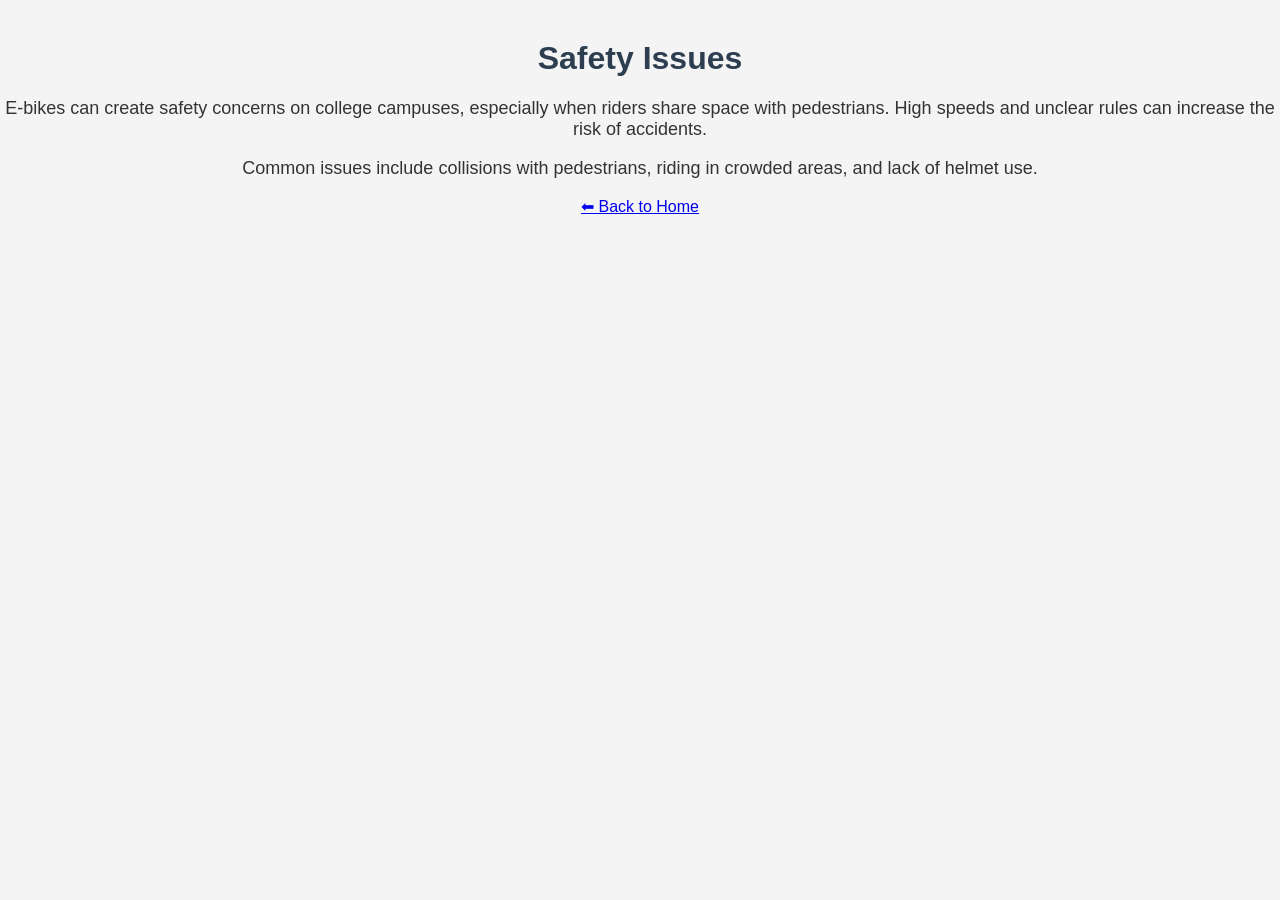
==== safety.html @ 859dd544 "Create safety.html" ====
<!DOCTYPE html>
<html>
<head>
    <title>Safety Issues</title>
    <link rel="stylesheet" href="style.css">
</head>
<body>

<h1>Safety Issues</h1>

<p>E-bikes can create safety concerns on college campuses, especially when riders share space with pedestrians. High speeds and unclear rules can increase the risk of accidents.</p>

<p>Common issues include collisions with pedestrians, riding in crowded areas, and lack of helmet use.</p>

<a href="index.html">⬅ Back to Home</a>

</body>
</html>
---- style.css ----
body {
    font-family: Arial, sans-serif;
    background-color: #f4f4f4;
    text-align: center;
    margin: 0;
    padding: 0;
}

h1 {
    color: #2c3e50;
    margin-top: 40px;
}

p {
    font-size: 18px;
    color: #333;
}
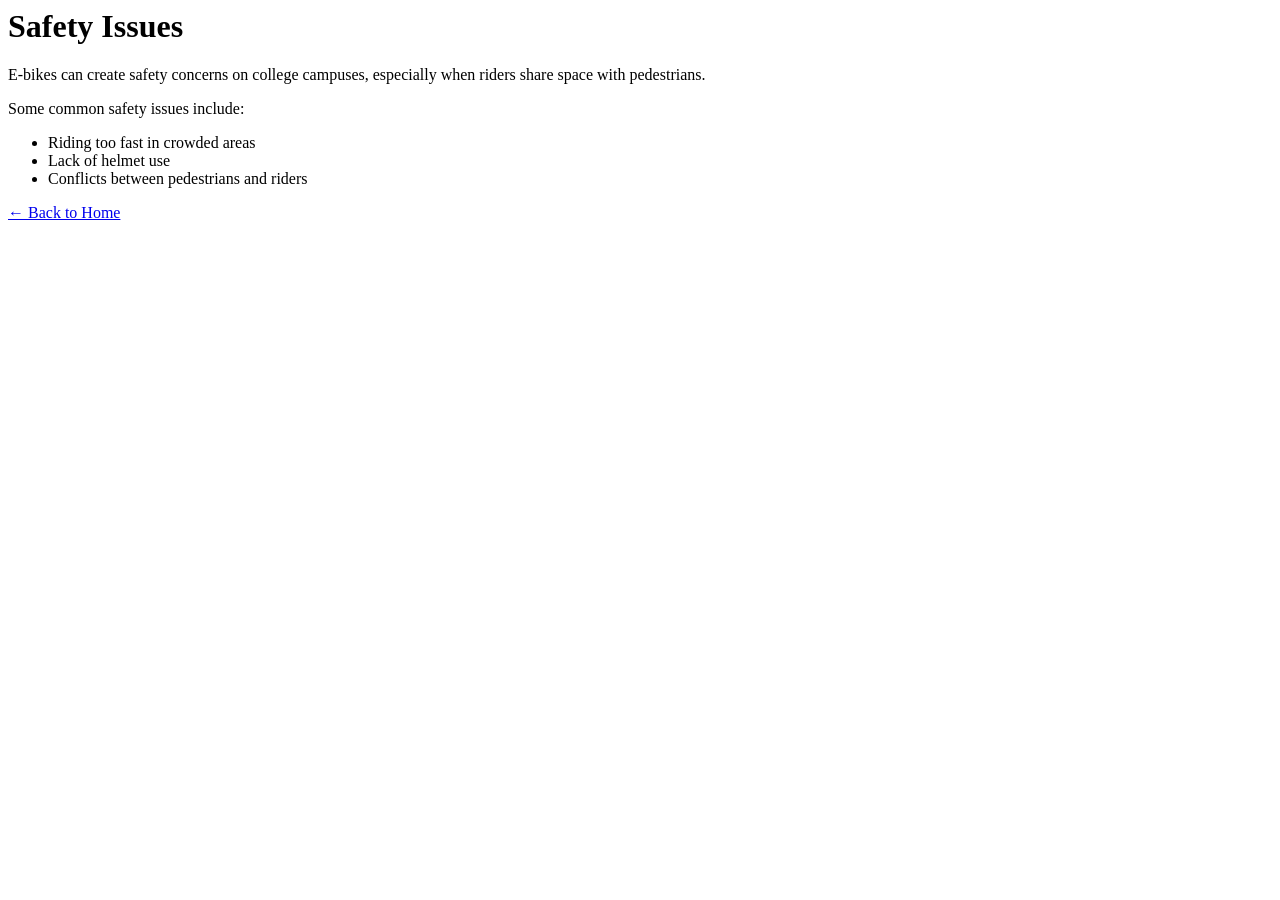
==== commit 3d14782d: "Update safety.html" ====
--- a/safety.html
+++ b/safety.html
@@ -1,18 +1,18 @@
-<!DOCTYPE html>
-<html>
-<head>
-    <title>Safety Issues</title>
-    <link rel="stylesheet" href="style.css">
-</head>
 <body>
 
 <h1>Safety Issues</h1>
 
-<p>E-bikes can create safety concerns on college campuses, especially when riders share space with pedestrians. High speeds and unclear rules can increase the risk of accidents.</p>
+<p>E-bikes can create safety concerns on college campuses, especially when riders share space with pedestrians.</p>
 
-<p>Common issues include collisions with pedestrians, riding in crowded areas, and lack of helmet use.</p>
+<p>Some common safety issues include:</p>
 
-<a href="index.html">⬅ Back to Home</a>
+<ul>
+    <li>Riding too fast in crowded areas</li>
+    <li>Lack of helmet use</li>
+    <li>Conflicts between pedestrians and riders</li>
+</ul>
+
+<a href="index.html">← Back to Home</a>
 
 </body>
 </html>
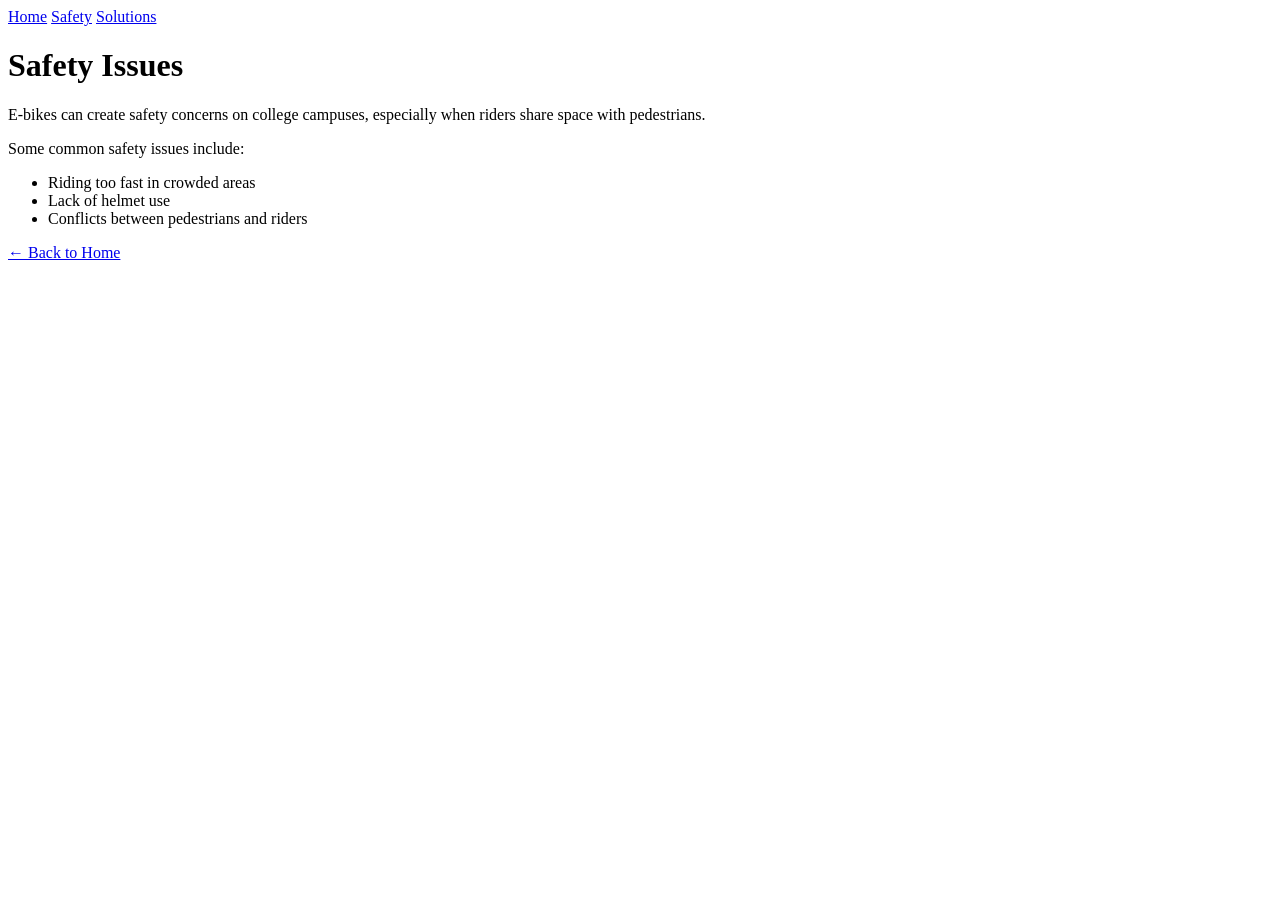
==== commit 0e6e68f8: "Update safety.html" ====
--- a/safety.html
+++ b/safety.html
@@ -1,5 +1,9 @@
 <body>
-
+<div class="navbar">
+    <a href="index.html">Home</a>
+    <a href="safety.html">Safety</a>
+    <a href="solutions.html">Solutions</a>
+</div>
 <h1>Safety Issues</h1>
 
 <p>E-bikes can create safety concerns on college campuses, especially when riders share space with pedestrians.</p>
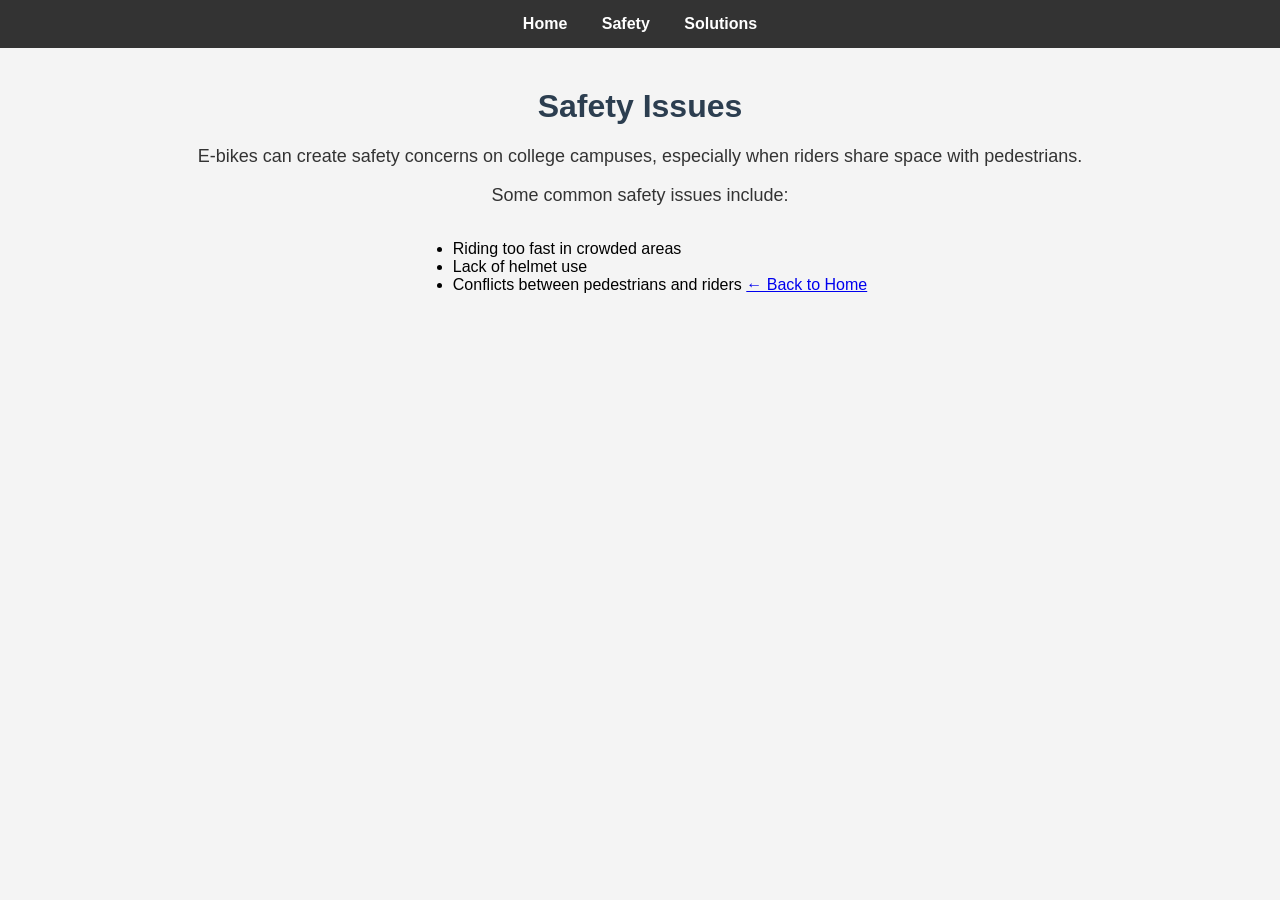
==== commit 53d0859f: "Update safety.html" ====
--- a/safety.html
+++ b/safety.html
@@ -1,9 +1,19 @@
+<!DOCTYPE html>
+<html>
+
+<head>
+    <title>Safety Issues</title>
+    <link rel="stylesheet" href="style.css">
+</head>
+
 <body>
+
 <div class="navbar">
     <a href="index.html">Home</a>
     <a href="safety.html">Safety</a>
     <a href="solutions.html">Solutions</a>
 </div>
+
 <h1>Safety Issues</h1>
 
 <p>E-bikes can create safety concerns on college campuses, especially when riders share space with pedestrians.</p>
--- a/style.css
+++ b/style.css
@@ -0,0 +1,42 @@
+body {
+    font-family: Arial, sans-serif;
+    background-color: #f4f4f4;
+    text-align: center;
+    margin: 0;
+    padding: 0;
+}
+
+h1 {
+    color: #2c3e50;
+    margin-top: 40px;
+}
+
+p {
+    font-size: 18px;
+    color: #333;
+}
+.navbar {
+    background-color: #333;
+    padding: 15px;
+}
+
+.navbar a {
+    color: white;
+    margin: 15px;
+    text-decoration: none;
+    font-weight: bold;
+}
+
+.navbar a:hover {
+    color: #00bcd4;
+}
+.container {
+    width: 80%;
+    margin: auto;
+    margin-top: 40px;
+}
+
+ul {
+    text-align: left;
+    display: inline-block;
+}
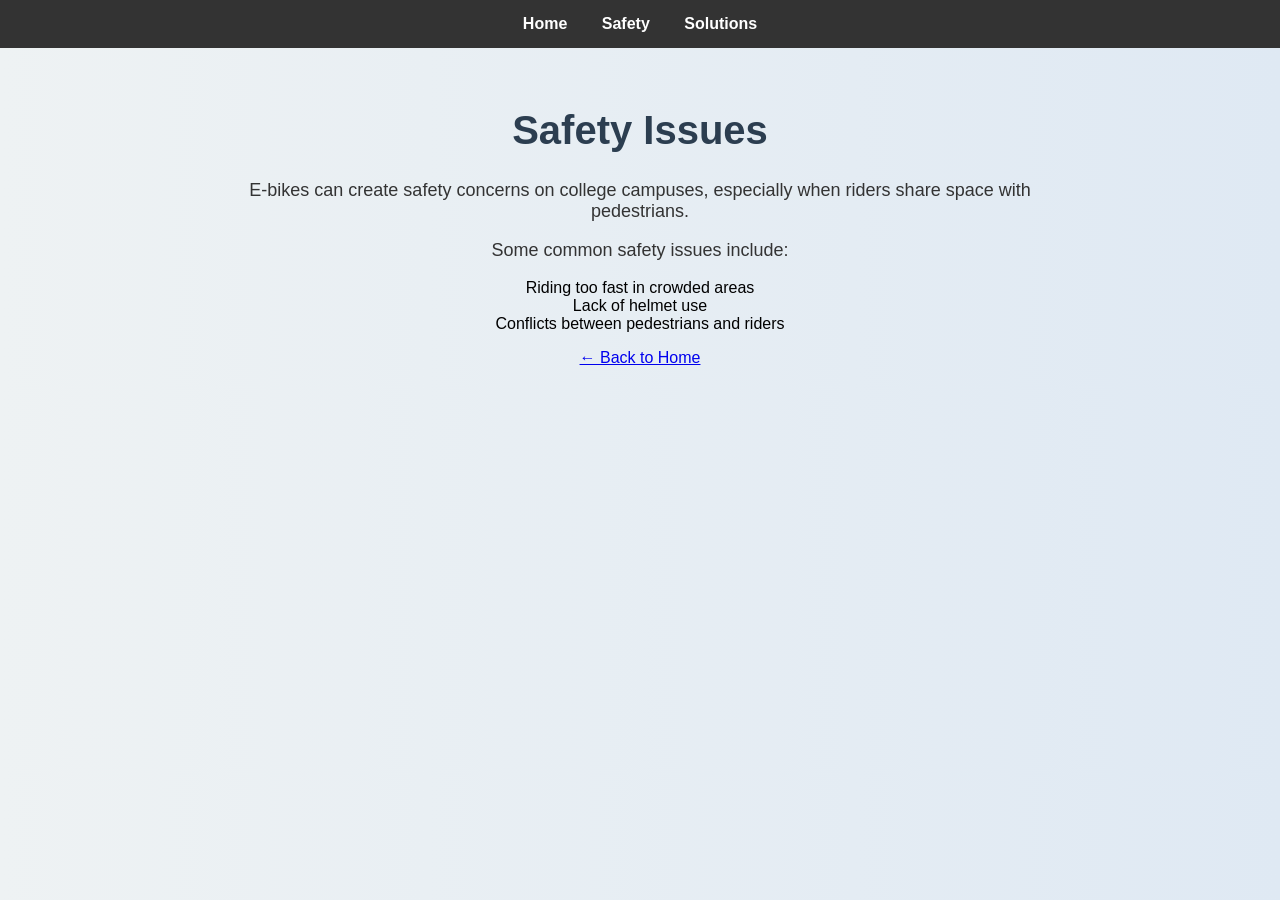
==== commit f42c7129: "Update safety.html" ====
--- a/safety.html
+++ b/safety.html
@@ -14,19 +14,21 @@
     <a href="solutions.html">Solutions</a>
 </div>
 
-<h1>Safety Issues</h1>
+<div class="container">
+    <h1>Safety Issues</h1>
 
-<p>E-bikes can create safety concerns on college campuses, especially when riders share space with pedestrians.</p>
+    <p>E-bikes can create safety concerns on college campuses, especially when riders share space with pedestrians.</p>
 
-<p>Some common safety issues include:</p>
+    <p>Some common safety issues include:</p>
 
-<ul>
-    <li>Riding too fast in crowded areas</li>
-    <li>Lack of helmet use</li>
-    <li>Conflicts between pedestrians and riders</li>
-</ul>
+    <ul>
+        <li>Riding too fast in crowded areas</li>
+        <li>Lack of helmet use</li>
+        <li>Conflicts between pedestrians and riders</li>
+    </ul>
 
-<a href="index.html">← Back to Home</a>
+    <a href="index.html">← Back to Home</a>
+</div>
 
 </body>
 </html>
--- a/style.css
+++ b/style.css
@@ -1,20 +1,19 @@
 body {
     font-family: Arial, sans-serif;
-    background-color: #f4f4f4;
+    background: linear-gradient(to right, #eef2f3, #dfe9f3);
     text-align: center;
     margin: 0;
     padding: 0;
 }
 
-h1 {
-    color: #2c3e50;
-    margin-top: 40px;
+/* Container */
+.container {
+    max-width: 800px;
+    margin: auto;
+    padding: 20px;
 }
 
-p {
-    font-size: 18px;
-    color: #333;
-}
+/* Navbar */
 .navbar {
     background-color: #333;
     padding: 15px;
@@ -28,15 +27,42 @@
 }
 
 .navbar a:hover {
-    color: #00bcd4;
-}
-.container {
-    width: 80%;
-    margin: auto;
-    margin-top: 40px;
+    color: #00bcda;
 }
 
+/* Headings */
+h1 {
+    color: #2c3e50;
+    margin-top: 40px;
+    font-size: 40px;
+}
+
+h2 {
+    margin-top: 30px;
+}
+
+/* Paragraph */
+p {
+    font-size: 18px;
+    color: #333;
+}
+
+/* Buttons (links) */
 ul {
-    text-align: left;
+    list-style-type: none;
+    padding: 0;
+}
+
+li a {
     display: inline-block;
+    background-color: #2c3e50;
+    color: white;
+    padding: 10px 20px;
+    margin: 10px;
+    border-radius: 8px;
+    text-decoration: none;
 }
+
+li a:hover {
+    background-color: #00bcda;
+}
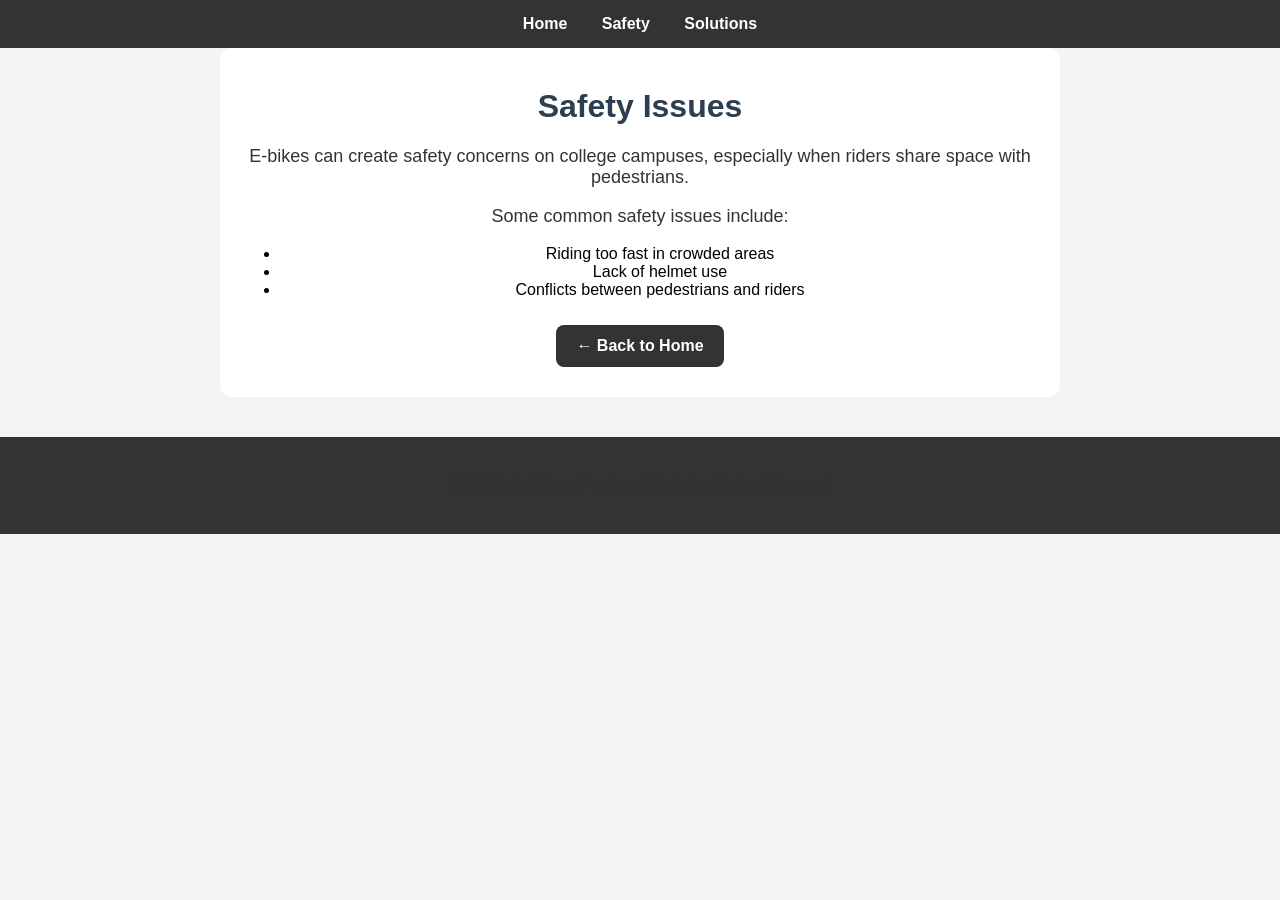
==== commit 16274cea: "Update safety.html" ====
--- a/safety.html
+++ b/safety.html
@@ -29,6 +29,8 @@
 
     <a href="index.html">← Back to Home</a>
 </div>
-
+<footer>
+    <p>© 2026 E-Bikes Project | Built by Rohed Ahmadi</p>
+</footer>
 </body>
 </html>
--- a/style.css
+++ b/style.css
@@ -1,68 +1,141 @@
+/* GENERAL */
 body {
     font-family: Arial, sans-serif;
-    background: linear-gradient(to right, #eef2f3, #dfe9f3);
+    background-color: #f4f4f4;
     text-align: center;
     margin: 0;
     padding: 0;
 }
 
-/* Container */
-.container {
-    max-width: 800px;
-    margin: auto;
-    padding: 20px;
-}
-
-/* Navbar */
+/* NAVBAR */
 .navbar {
     background-color: #333;
     padding: 15px;
+    text-align: center;
 }
 
 .navbar a {
     color: white;
-    margin: 15px;
+    margin: 0 15px;
     text-decoration: none;
     font-weight: bold;
+    transition: 0.3s;
 }
 
 .navbar a:hover {
     color: #00bcda;
 }
 
-/* Headings */
+/* HERO SECTION */
+.hero {
+    position: relative;
+    margin-bottom: 30px;
+}
+
+.hero img {
+    width: 100%;
+    height: 400px;
+    object-fit: cover;
+}
+
+/* DARK OVERLAY */
+.hero::before {
+    content: "";
+    position: absolute;
+    top: 0;
+    left: 0;
+    width: 100%;
+    height: 100%;
+    background: rgba(0, 0, 0, 0.3);
+}
+
+/* TEXT ON IMAGE */
+.hero-text {
+    position: absolute;
+    top: 50%;
+    left: 50%;
+    transform: translate(-50%, -50%);
+    color: white;
+    z-index: 1;
+    animation: fadeIn 1.5s ease-in-out;
+}
+
+.hero-text h1 {
+    font-size: 48px;
+    margin-bottom: 10px;
+    text-shadow: 3px 3px 10px black;
+    letter-spacing: 1px;
+}
+
+.hero-text p {
+    font-size: 18px;
+    text-shadow: 2px 2px 6px black;
+    opacity: 0.9;
+}
+
+/* MAIN CONTENT */
+.container {
+    max-width: 800px;
+    margin: auto;
+    padding: 20px;
+    background: white;
+    border-radius: 12px;
+    animation: fadeIn 2s ease-in-out;
+}
+
+/* HEADINGS */
 h1 {
     color: #2c3e50;
-    margin-top: 40px;
-    font-size: 40px;
+    margin-top: 20px;
 }
 
-h2 {
-    margin-top: 30px;
+.container h2 {
+    margin-top: 20px;
+    font-size: 28px;
 }
 
-/* Paragraph */
+/* TEXT */
 p {
     font-size: 18px;
     color: #333;
 }
 
-/* Buttons (links) */
-ul {
-    list-style-type: none;
-    padding: 0;
-}
-
-li a {
+/* BUTTONS */
+.container a {
     display: inline-block;
-    background-color: #2c3e50;
+    background-color: #333;
     color: white;
-    padding: 10px 20px;
+    padding: 12px 20px;
     margin: 10px;
     border-radius: 8px;
     text-decoration: none;
+    font-weight: bold;
+    transition: 0.3s;
 }
 
-li a:hover {
+.container a:hover {
     background-color: #00bcda;
+    transform: scale(1.05);
+    box-shadow: 0 0 10px rgba(0,188,218,0.7);
 }
+
+/* FOOTER */
+footer {
+    margin-top: 40px;
+    padding: 20px;
+    background-color: #333;
+    color: white;
+    font-size: 14px;
+}
+
+/* ANIMATION */
+@keyframes fadeIn {
+    from {
+        opacity: 0;
+        transform: translateY(20px);
+    }
+    to {
+        opacity: 1;
+        transform: translateY(0);
+    }
+}
